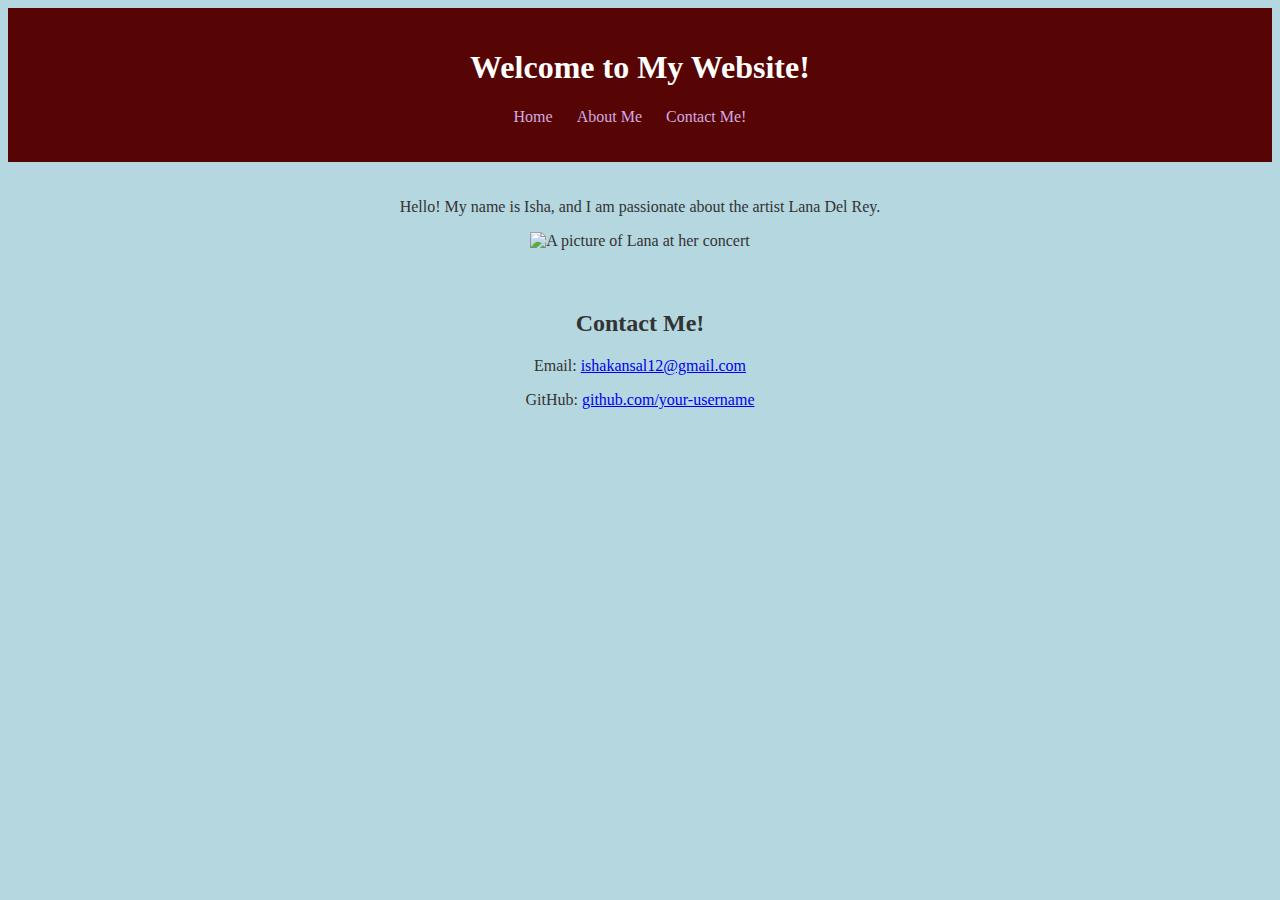
==== index.html @ d0cc5361 "Added website content" ====
<!DOCTYPE html>
<html lang="en">
<head>
    <meta charset="UTF-8">
    <meta name="viewport" content="width=device-width, initial-scale=1.0">
    <title>Welcome to My Website!</title>
    <link rel="stylesheet" href="style.css">
</head>
<body>
    <header>
        <h1>Welcome to My Website!</h1>
        <nav>
            <ul>
                <li><a href="index.html">Home</a></li>
                <li><a href="about.html">About Me</a></li>
                <li><a href="#contact">Contact Me!</a></li>
            </ul>
        </nav>
    </header>

    <section>
        <p>Hello! My name is Isha, and I am passionate about the artist Lana Del Rey.</p>
        <img src="lana.jpeg" alt="A picture of Lana at her concert">
    </section>

    <section id="contact">
        <h2>Contact Me!</h2>
        <p>Email: <a href="mailto:ishakansal12@gmail.com">ishakansal12@gmail.com</a></p>
        <p>GitHub: <a href="https://github.com/ishakansal12" target="_blank">github.com/your-username</a></p>
    </section>
</body>
</html>
---- style.css ----
body {
    font-family: 'Dancing Script', cursive;
    background-color: #b5d7e0;
    color: #333;
    text-align: center;
}

header {
    background-color: #570404;
    color: white;
    padding: 20px;
}

nav ul {
    list-style: none;
    padding: 0;
}

nav ul li {
    display: inline;
    margin-right: 20px;
}

nav ul li a {
    color: rgb(208, 172, 226);
    text-decoration: none;
}

section {
    padding: 20px;
}

img {
    width: 300px;
    height: auto;
}
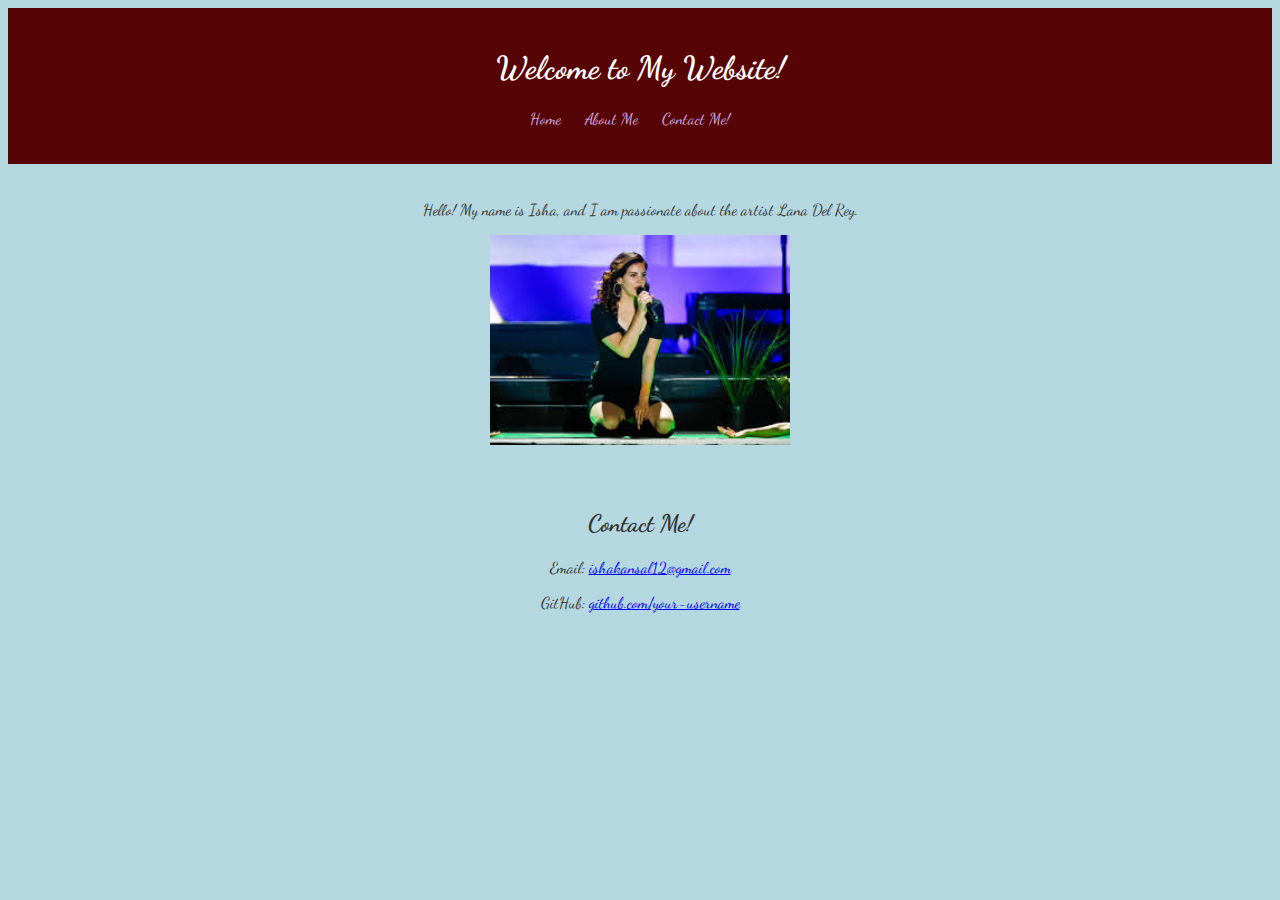
==== commit 77d2ee85: "Fixing images and fonts" ====
--- a/index.html
+++ b/index.html
@@ -5,6 +5,8 @@
     <meta name="viewport" content="width=device-width, initial-scale=1.0">
     <title>Welcome to My Website!</title>
     <link rel="stylesheet" href="style.css">
+    <link href="https://fonts.googleapis.com/css2?family=Dancing+Script&display=swap" rel="stylesheet">
+
 </head>
 <body>
     <header>
@@ -20,7 +22,7 @@
 
     <section>
         <p>Hello! My name is Isha, and I am passionate about the artist Lana Del Rey.</p>
-        <img src="lana.jpeg" alt="A picture of Lana at her concert">
+        <img src="images/lana.jpeg" alt="A picture of Lana at her concert">
     </section>
 
     <section id="contact">
--- a/style.css
+++ b/style.css
@@ -26,7 +26,7 @@
     text-decoration: none;
 }
 
-section {
+section {   
     padding: 20px;
 }
 
